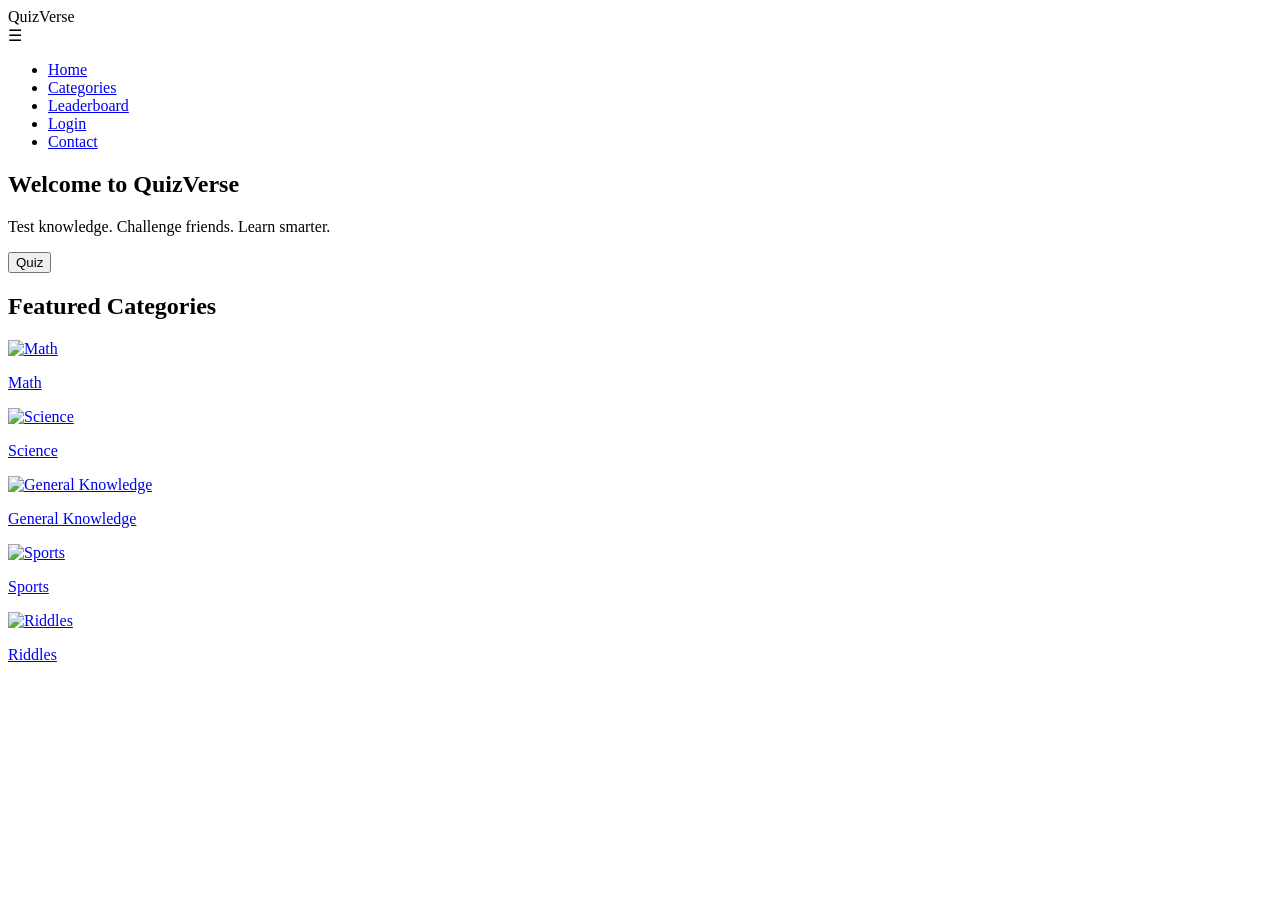
==== w3_app_irishaa.html @ 9153f7c0 "assignments" ====
<!DOCTYPE html>
<html>
<head>
<meta name="viewport" content="width=device-width, initial-scale=1">
<script src="https://code.jquery.com/jquery-3.6.0.min.js"></script>
<link rel="stylesheet" href="w3_app_irisha.css">

</head>
<body>

<!-- Navbar -->
<nav class="navbar">
  <div class="logo">QuizVerse</div>
  <div class="hamburger">&#9776;</div>

  <ul class="nav-links">
    <li><a href="home.html">Home</a></li>
    <li><a href="categories.html">Categories</a></li>
    <li><a href="leaderboard.html">Leaderboard</a></li>
    <li><a href="login.html">Login</a></li>
    <li><a href="contact.html">Contact</a></li>
  </ul>
</nav>

<!-- Hero Section -->
<section class="hero">
  <h1 id="heroTitle">Welcome to QuizVerse</h1>
  <p>Test knowledge. Challenge friends. Learn smarter.</p>

  <!-- Button to show effects -->
  <button id="effectBtn" class="heroBtn">Quiz</button>
</section>

<!-- Featured Categories -->
<section class="features">
  <h2>Featured Categories</h2>

<div class="cards">

  <a href="math.html" class="card">
    <img src="https://quizizz.com/media/resource/gs/quizizz-media/quizzes/9a6ccfc3-cd73-45a4-8c4f-b300b2b62afb" alt="Math">
    <p>Math</p>
  </a>

  <a href="science.html" class="card">
    <img src="https://assets.thehansindia.com/h-upload/2019/10/22/228670-1.webp" alt="Science">
    <p>Science</p>
  </a>

  <a href="gk.html" class="card">
    <img src="https://encrypted-tbn0.gstatic.com/images?q=tbn:ANd9GcSkKNO9U2VIblh4V5ThWvtMB_7kSMIwaQKNQg&s" alt="General Knowledge">
    <p>General Knowledge</p>
  </a>

  <a href="sports.html" class="card">
    <img src="https://is2-ssl.mzstatic.com/image/thumb/Purple71/v4/16/9f/5a/169f5ae2-c89f-fc3e-ea01-0a35c92e2ca1/source/512x512bb.jpg" alt="Sports">
    <p>Sports</p>
  </a>

  <a href="riddles.html" class="card">
    <img src="https://play-lh.googleusercontent.com/V2kbMSeGpRLuPOsWklvLSHURVMDuTJi_E9ATDVUlObxGi_WXCI65oWnm4BtwAi-KKg0" alt="Riddles">
    <p>Riddles</p>
  </a>

</div>

</section>

<!-- jQuery Functions -->
<script>

// 1. Navbar Mobile Toggle (slide)
$(document).ready(function () {
  $(".hamburger").click(function () {
    $(".nav-links").slideToggle();
  });
});

// 2. Fade toggle effect for Hero title
$(document).ready(function () {
  $("#effectBtn").click(function () {
    $("#heroTitle").fadeToggle(1000);
  });
});

// 3. Animate categories (move right)
$(document).ready(function () {
  $("#effectBtn").click(function () {
    $(".card").animate({ marginLeft: "20px" }, 600)
               .animate({ marginLeft: "0px" }, 600);
  });
});

// 4. Slide up categories on double-click
$(document).ready(function () {
  $(".features h2").dblclick(function () {
    $(".cards").slideUp("slow");
  });
});

</script>
</body>
</html>
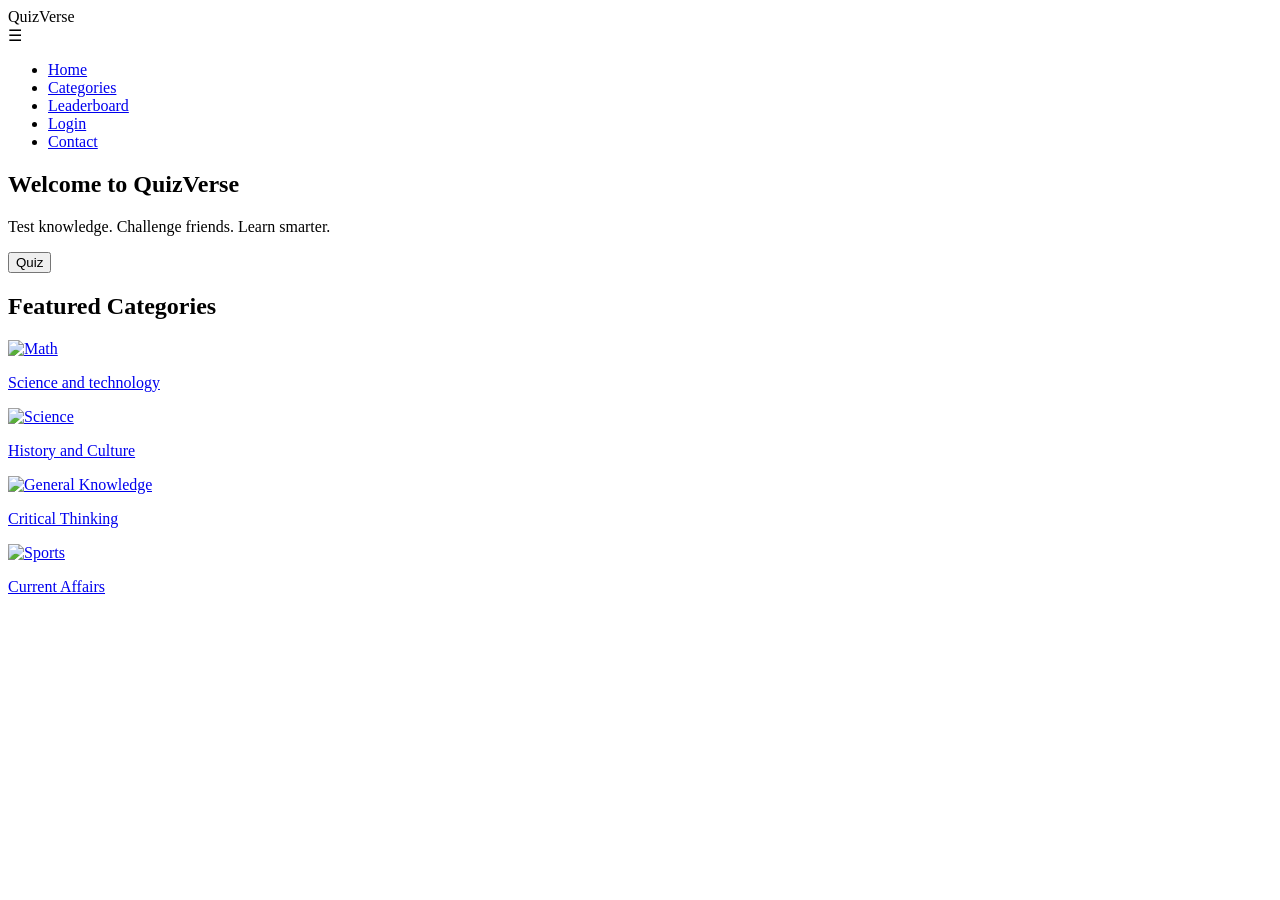
==== commit bf471b39: "Updated Final code for my app" ====
--- a/w3_app_irishaa.html
+++ b/w3_app_irishaa.html
@@ -37,29 +37,24 @@
 
 <div class="cards">
 
-  <a href="math.html" class="card">
+  <a href="Science and technology.html" class="card">
     <img src="https://quizizz.com/media/resource/gs/quizizz-media/quizzes/9a6ccfc3-cd73-45a4-8c4f-b300b2b62afb" alt="Math">
-    <p>Math</p>
+    <p>Science and technology</p>
   </a>
 
-  <a href="science.html" class="card">
+  <a href="History and Culture.html" class="card">
     <img src="https://assets.thehansindia.com/h-upload/2019/10/22/228670-1.webp" alt="Science">
-    <p>Science</p>
+    <p>History and Culture</p>
   </a>
 
-  <a href="gk.html" class="card">
+  <a href="Critical Thinking.html" class="card">
     <img src="https://encrypted-tbn0.gstatic.com/images?q=tbn:ANd9GcSkKNO9U2VIblh4V5ThWvtMB_7kSMIwaQKNQg&s" alt="General Knowledge">
-    <p>General Knowledge</p>
+    <p>Critical Thinking</p>
   </a>
 
-  <a href="sports.html" class="card">
+  <a href="Current Affairs.html" class="card">
     <img src="https://is2-ssl.mzstatic.com/image/thumb/Purple71/v4/16/9f/5a/169f5ae2-c89f-fc3e-ea01-0a35c92e2ca1/source/512x512bb.jpg" alt="Sports">
-    <p>Sports</p>
-  </a>
-
-  <a href="riddles.html" class="card">
-    <img src="https://play-lh.googleusercontent.com/V2kbMSeGpRLuPOsWklvLSHURVMDuTJi_E9ATDVUlObxGi_WXCI65oWnm4BtwAi-KKg0" alt="Riddles">
-    <p>Riddles</p>
+    <p>Current Affairs</p>
   </a>
 
 </div>
